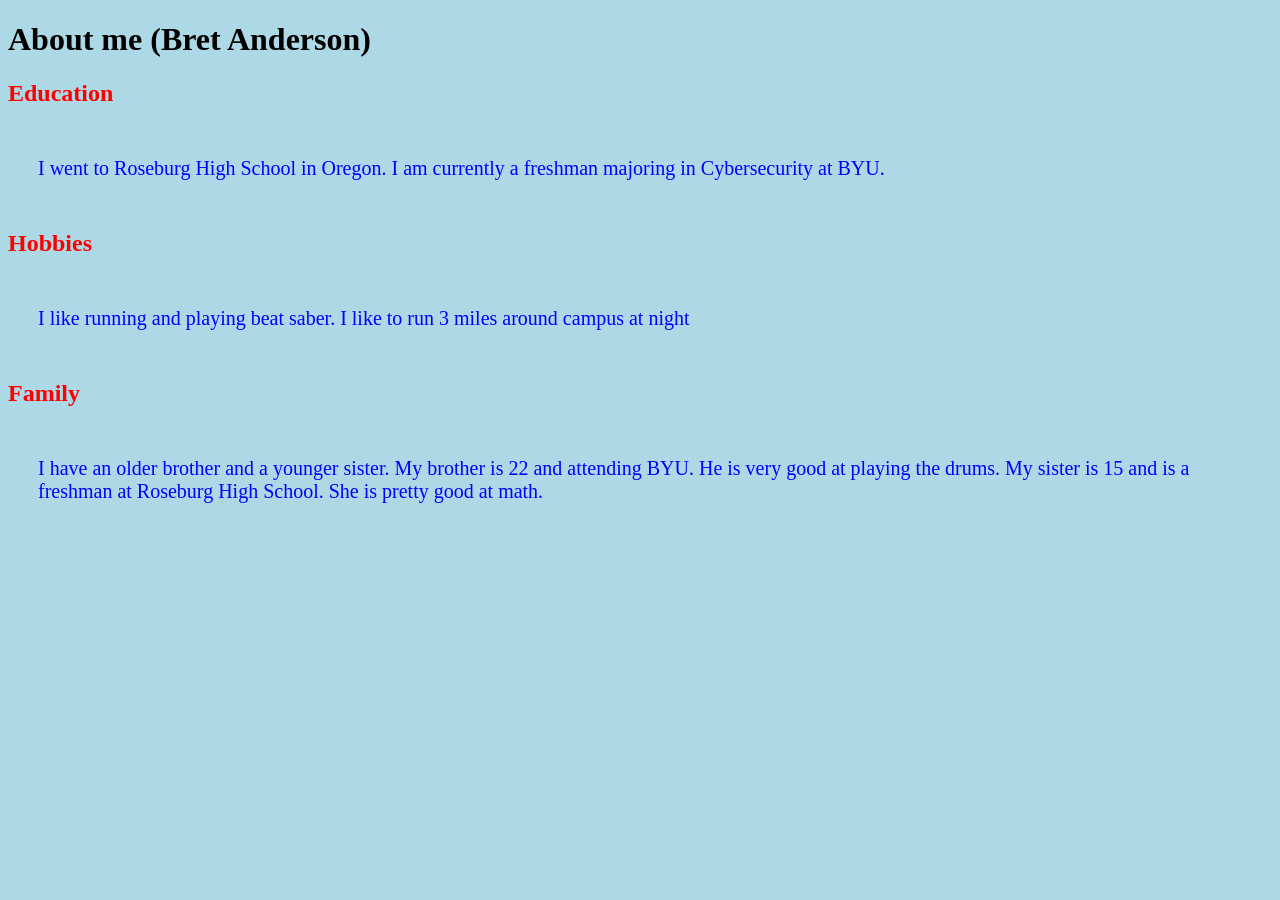
==== index.html @ 6d51202a "Rename New Text Document.html to index.html" ====
<!DOCTYPE html>
<html>
 <head>
<head>
  <link rel="stylesheet" href="styles.css">
</head>
<style>
p {
margin-top: 50px;
margin-right: 30px;
margin-bottom: 50px;
margin-left: 30px;
}
</style>



 <title>Bret Anderson</title>
 <h1>
    About me (Bret Anderson)
 </h1>
 <h2 style=>
    Education
 </h2>
 <p>
    I went to Roseburg High School in Oregon.
    I am currently a freshman majoring in Cybersecurity at BYU.
 </p>
 <h2>
    Hobbies
 </h2>
 <p>
    I like running and playing beat saber.
    I like to run 3 miles around campus at night
 </p>
 <h2>
    Family
 </h2>
 <p>
    I have an older brother and a younger sister.
    My brother is 22 and attending BYU. He is very good at playing the drums.
    My sister is 15 and is a freshman at Roseburg High School.
    She is pretty good at math.

 </p>
 
 </head>
 <body style="background-color: lightblue;">
 <!-- Content goes here. -->
  
</p>

 </body>
</html>
---- styles.css ----
p {
  color: blue;
  font-size: 20px;
}
h2 {
    color: red
}
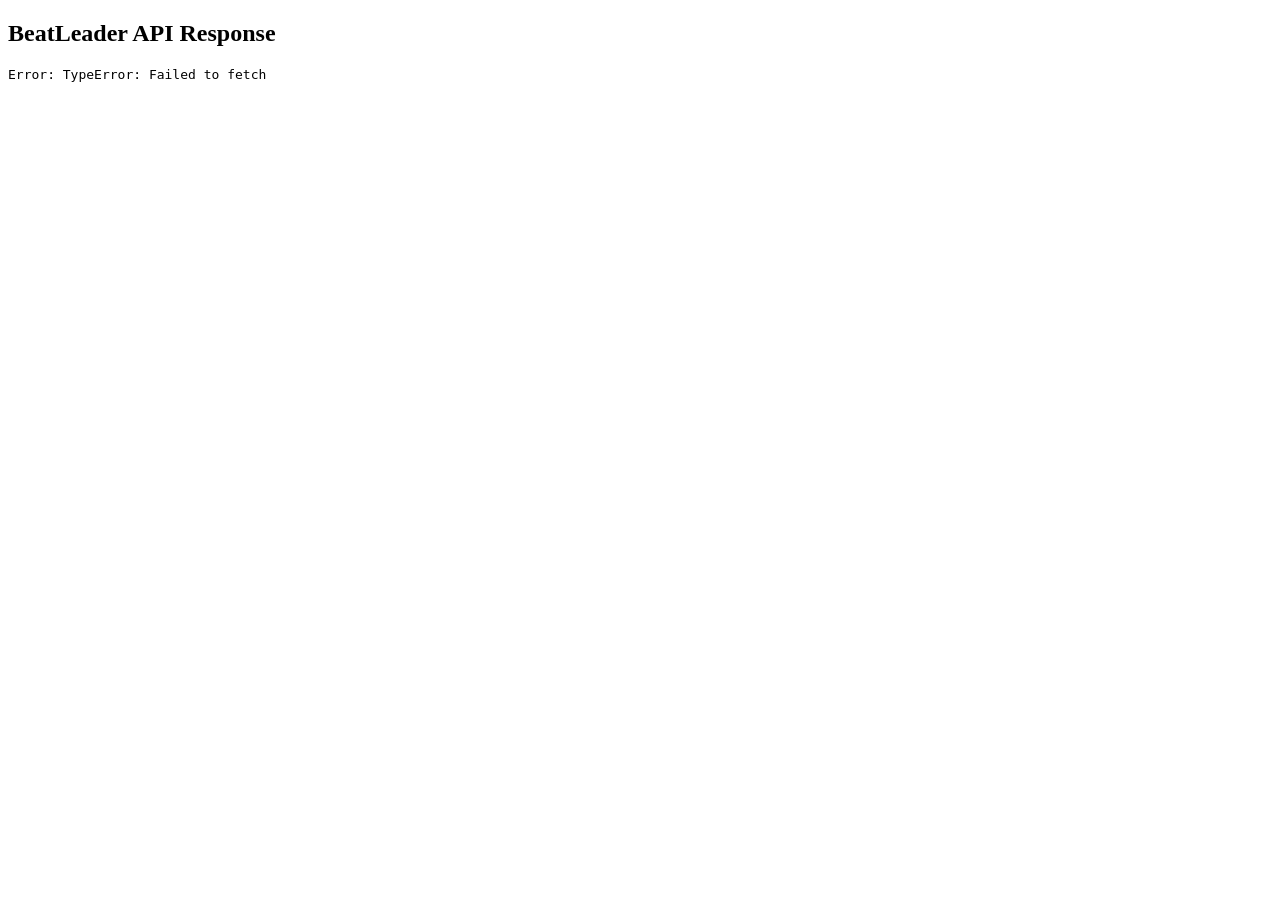
==== commit 8d3d4237: "Create index.html" ====
--- a/index.html
+++ b/index.html
@@ -1,54 +1,25 @@
-<!DOCTYPE html>
-<html>
- <head>
-<head>
-  <link rel="stylesheet" href="styles.css">
-</head>
-<style>
-p {
-margin-top: 50px;
-margin-right: 30px;
-margin-bottom: 50px;
-margin-left: 30px;
-}
-</style>
-
-
-
- <title>Bret Anderson</title>
- <h1>
-    About me (Bret Anderson)
- </h1>
- <h2 style=>
-    Education
- </h2>
- <p>
-    I went to Roseburg High School in Oregon.
-    I am currently a freshman majoring in Cybersecurity at BYU.
- </p>
- <h2>
-    Hobbies
- </h2>
- <p>
-    I like running and playing beat saber.
-    I like to run 3 miles around campus at night
- </p>
- <h2>
-    Family
- </h2>
- <p>
-    I have an older brother and a younger sister.
-    My brother is 22 and attending BYU. He is very good at playing the drums.
-    My sister is 15 and is a freshman at Roseburg High School.
-    She is pretty good at math.
-
- </p>
- 
- </head>
- <body style="background-color: lightblue;">
- <!-- Content goes here. -->
-  
-</p>
-
- </body>
-</html>
+<!DOCTYPE html>
+<html>
+<head>
+  <title>BeatLeader API Test</title>
+</head>
+<body>
+
+<h2>BeatLeader API Response</h2>
+<pre id="output">Loading...</pre>
+
+<script>
+fetch("https://api.beatleader.xyz/player/273433?stats=true&keepOriginalId=false&leaderboardContext=1022")
+  .then(res => res.json())
+  .then(data => {
+    document.getElementById("output").textContent =
+      JSON.stringify(data, null, 2);
+  })
+  .catch(err => {
+    document.getElementById("output").textContent =
+      "Error: " + err;
+  });
+</script>
+
+</body>
+</html>
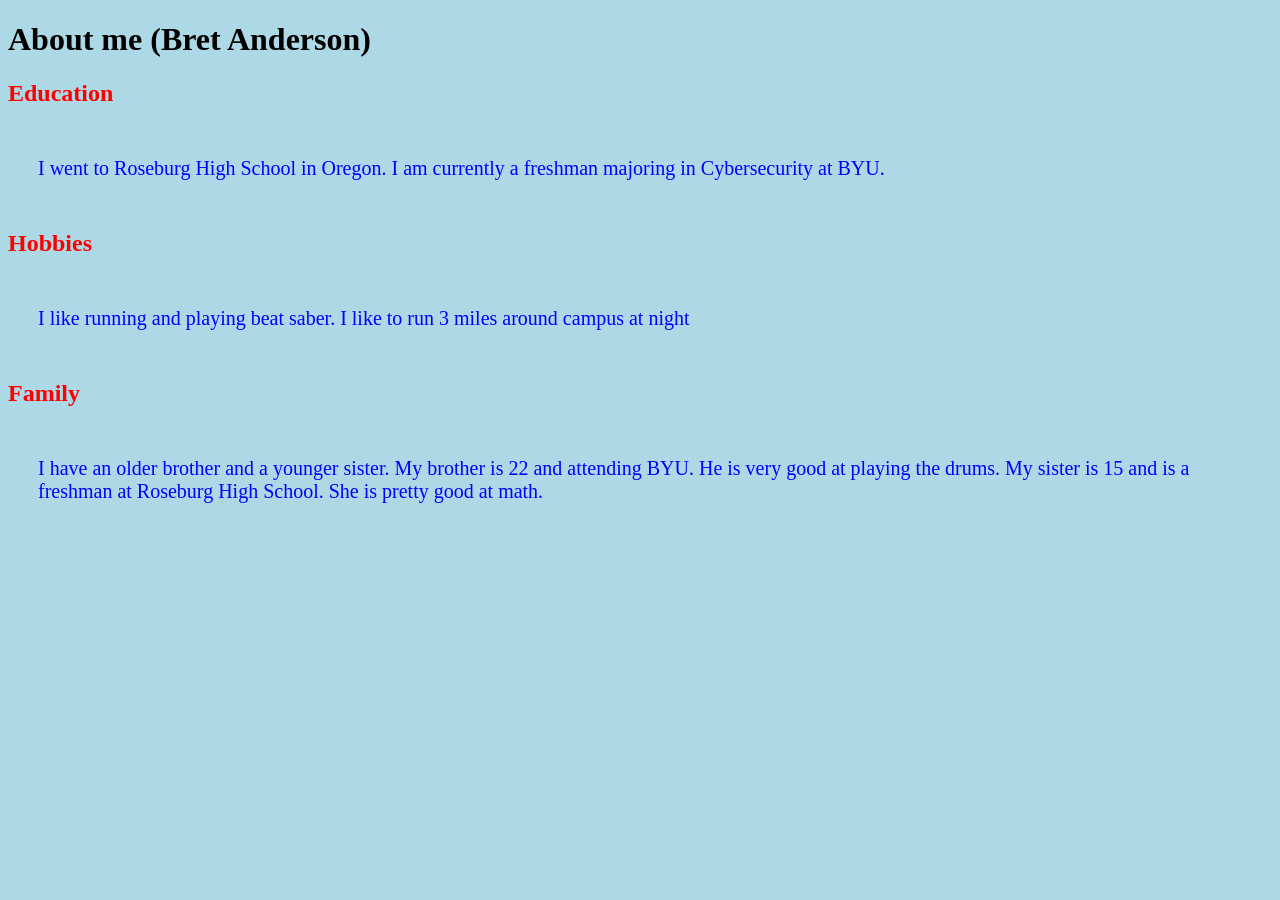
==== commit ee7b39eb: "Rename indexold.html to index.html" ====
--- a/index.html
+++ b/index.html
@@ -1,25 +1,56 @@
-<!DOCTYPE html>
-<html>
-<head>
-  <title>BeatLeader API Test</title>
-</head>
-<body>
-
-<h2>BeatLeader API Response</h2>
-<pre id="output">Loading...</pre>
-
-<script>
-fetch("https://api.beatleader.xyz/player/273433?stats=true&keepOriginalId=false&leaderboardContext=1022")
-  .then(res => res.json())
-  .then(data => {
-    document.getElementById("output").textContent =
-      JSON.stringify(data, null, 2);
-  })
-  .catch(err => {
-    document.getElementById("output").textContent =
-      "Error: " + err;
-  });
-</script>
-
-</body>
-</html>
+
+
+<!DOCTYPE html>
+<html>
+ <head>
+<head>
+  <link rel="stylesheet" href="styles.css">
+</head>
+<style>
+p {
+margin-top: 50px;
+margin-right: 30px;
+margin-bottom: 50px;
+margin-left: 30px;
+}
+</style>
+
+
+
+ <title>Bret Anderson</title>
+ <h1>
+    About me (Bret Anderson)
+ </h1>
+ <h2 style=>
+    Education
+ </h2>
+ <p>
+    I went to Roseburg High School in Oregon.
+    I am currently a freshman majoring in Cybersecurity at BYU.
+ </p>
+ <h2>
+    Hobbies
+ </h2>
+ <p>
+    I like running and playing beat saber.
+    I like to run 3 miles around campus at night
+ </p>
+ <h2>
+    Family
+ </h2>
+ <p>
+    I have an older brother and a younger sister.
+    My brother is 22 and attending BYU. He is very good at playing the drums.
+    My sister is 15 and is a freshman at Roseburg High School.
+    She is pretty good at math.
+
+ </p>
+ 
+ </head>
+ <body style="background-color: lightblue;">
+ <!-- Content goes here. -->
+  
+</p>
+
+ </body>
+</html>
--- a/styles.css
+++ b/styles.css
@@ -0,0 +1,7 @@
+p {
+  color: blue;
+  font-size: 20px;
+}
+h2 {
+    color: red
+}
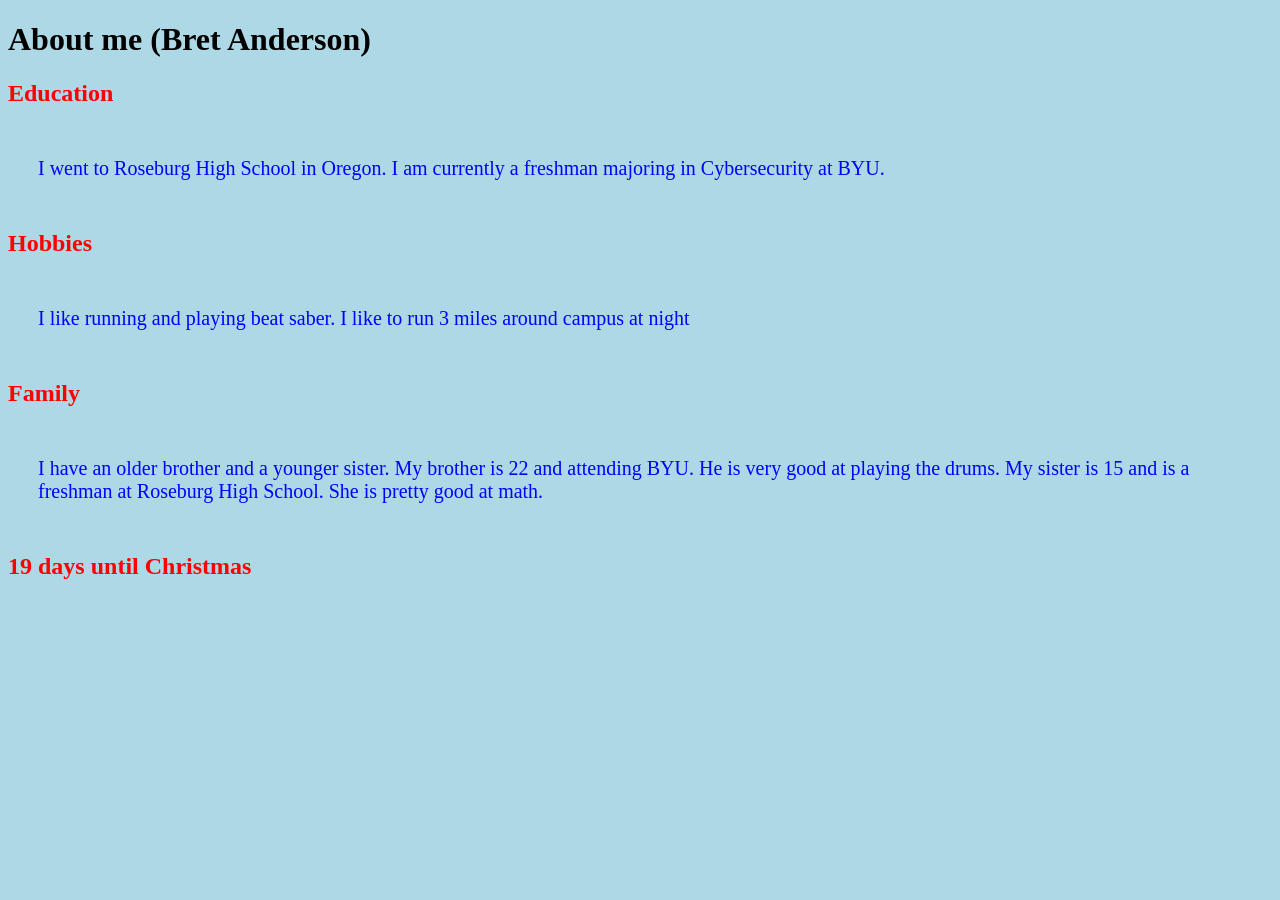
==== commit d2767c45: "Update index.html" ====
--- a/index.html
+++ b/index.html
@@ -45,12 +45,29 @@
     She is pretty good at math.
 
  </p>
- 
+ <h2 id="christmas-countdown"></h2>
  </head>
  <body style="background-color: lightblue;">
  <!-- Content goes here. -->
-  
+  <script>
+  function daysUntilChristmas() {
+    const now = new Date();
+
+    let christmas = new Date(now.getFullYear(), 11, 25); // Month is 0-indexed (11 = December)
+
+    if (now > christmas) {
+      christmas = new Date(now.getFullYear() + 1, 11, 25);
+    }
+
+    const diffTime = christmas - now;
+    const diffDays = Math.ceil(diffTime / (1000 * 60 * 60 * 24));
+
+    document.getElementById("christmas-countdown").textContent =
+      diffDays + " days until Christmas";
+  }
+
+  daysUntilChristmas();
+</script>
 </p>
-
  </body>
 </html>
--- a/styles.css
+++ b/styles.css
@@ -4,4 +4,4 @@
 }
 h2 {
     color: red
-}+}
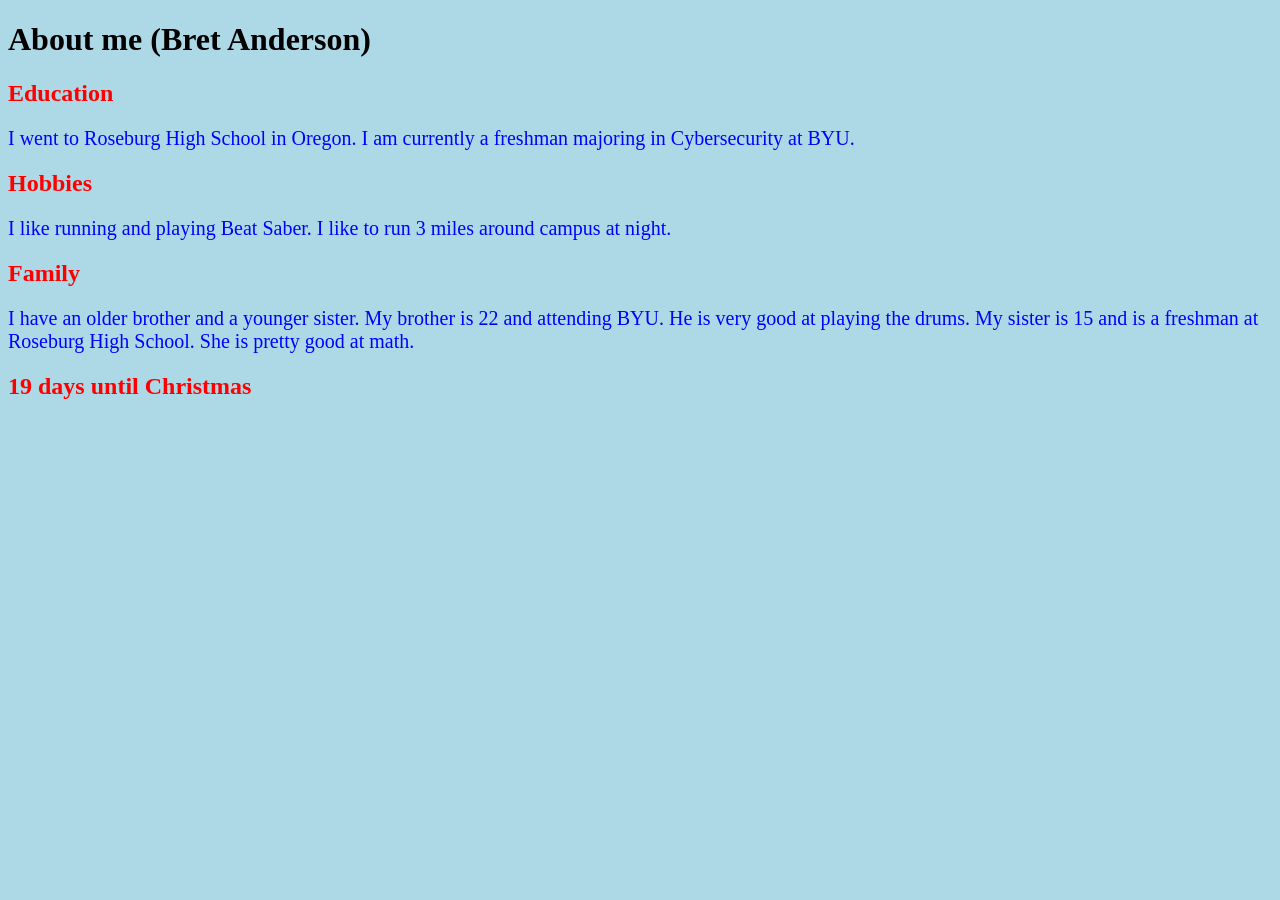
==== commit 7ac21fe6: "Update index.html" ====
--- a/index.html
+++ b/index.html
@@ -1,73 +1,82 @@
-
-
 <!DOCTYPE html>
 <html>
- <head>
 <head>
+  <title>Bret Anderson</title>
   <link rel="stylesheet" href="styles.css">
 </head>
-<style>
-p {
-margin-top: 50px;
-margin-right: 30px;
-margin-bottom: 50px;
-margin-left: 30px;
-}
-</style>
 
+<body style="background-color: lightblue;">
 
+  <h1>About me (Bret Anderson)</h1>
 
- <title>Bret Anderson</title>
- <h1>
-    About me (Bret Anderson)
- </h1>
- <h2 style=>
-    Education
- </h2>
- <p>
+  <h2>Education</h2>
+  <p>
     I went to Roseburg High School in Oregon.
     I am currently a freshman majoring in Cybersecurity at BYU.
- </p>
- <h2>
-    Hobbies
- </h2>
- <p>
-    I like running and playing beat saber.
-    I like to run 3 miles around campus at night
- </p>
- <h2>
-    Family
- </h2>
- <p>
+  </p>
+
+  <h2>Hobbies</h2>
+  <p>
+    I like running and playing Beat Saber.
+    I like to run 3 miles around campus at night.
+  </p>
+
+  <h2>Family</h2>
+  <p>
     I have an older brother and a younger sister.
     My brother is 22 and attending BYU. He is very good at playing the drums.
     My sister is 15 and is a freshman at Roseburg High School.
     She is pretty good at math.
+  </p>
 
- </p>
- <h2 id="christmas-countdown"></h2>
- </head>
- <body style="background-color: lightblue;">
- <!-- Content goes here. -->
+  <h2 id="christmas-countdown"></h2>
+
   <script>
-  function daysUntilChristmas() {
-    const now = new Date();
+    // -----------------------------
+    // Mouse circle effect
+    // -----------------------------
+    let lastTime = 0;
 
-    let christmas = new Date(now.getFullYear(), 11, 25); // Month is 0-indexed (11 = December)
+    document.addEventListener("mousemove", (e) => {
+      const now = Date.now();
 
-    if (now > christmas) {
-      christmas = new Date(now.getFullYear() + 1, 11, 25);
+      if (now - lastTime < 50) return; // 0.05 seconds
+      lastTime = now;
+
+      const circle = document.createElement("div");
+      circle.className = "mouse-circle";
+      circle.style.left = e.clientX + "px";
+      circle.style.top = e.clientY + "px";
+
+      document.body.appendChild(circle);
+
+      setTimeout(() => {
+        circle.remove();
+      }, 1000);
+    });
+
+    // -----------------------------
+    // Days until Christmas countdown
+    // -----------------------------
+    function daysUntilChristmas() {
+      const now = new Date();
+
+      let christmas = new Date(now.getFullYear(), 11, 25);
+
+      // If Christmas has passed, use next year
+      if (now > christmas) {
+        christmas = new Date(now.getFullYear() + 1, 11, 25);
+      }
+
+      const diffTime = christmas - now;
+      const diffDays = Math.ceil(diffTime / (1000 * 60 * 60 * 24));
+
+      document.getElementById("christmas-countdown").textContent =
+        diffDays + " days until Christmas";
     }
 
-    const diffTime = christmas - now;
-    const diffDays = Math.ceil(diffTime / (1000 * 60 * 60 * 24));
+    daysUntilChristmas();
+  </script>
 
-    document.getElementById("christmas-countdown").textContent =
-      diffDays + " days until Christmas";
-  }
-
-  daysUntilChristmas();
-</script>
-</p>
- </body>
+</body>
 </html>
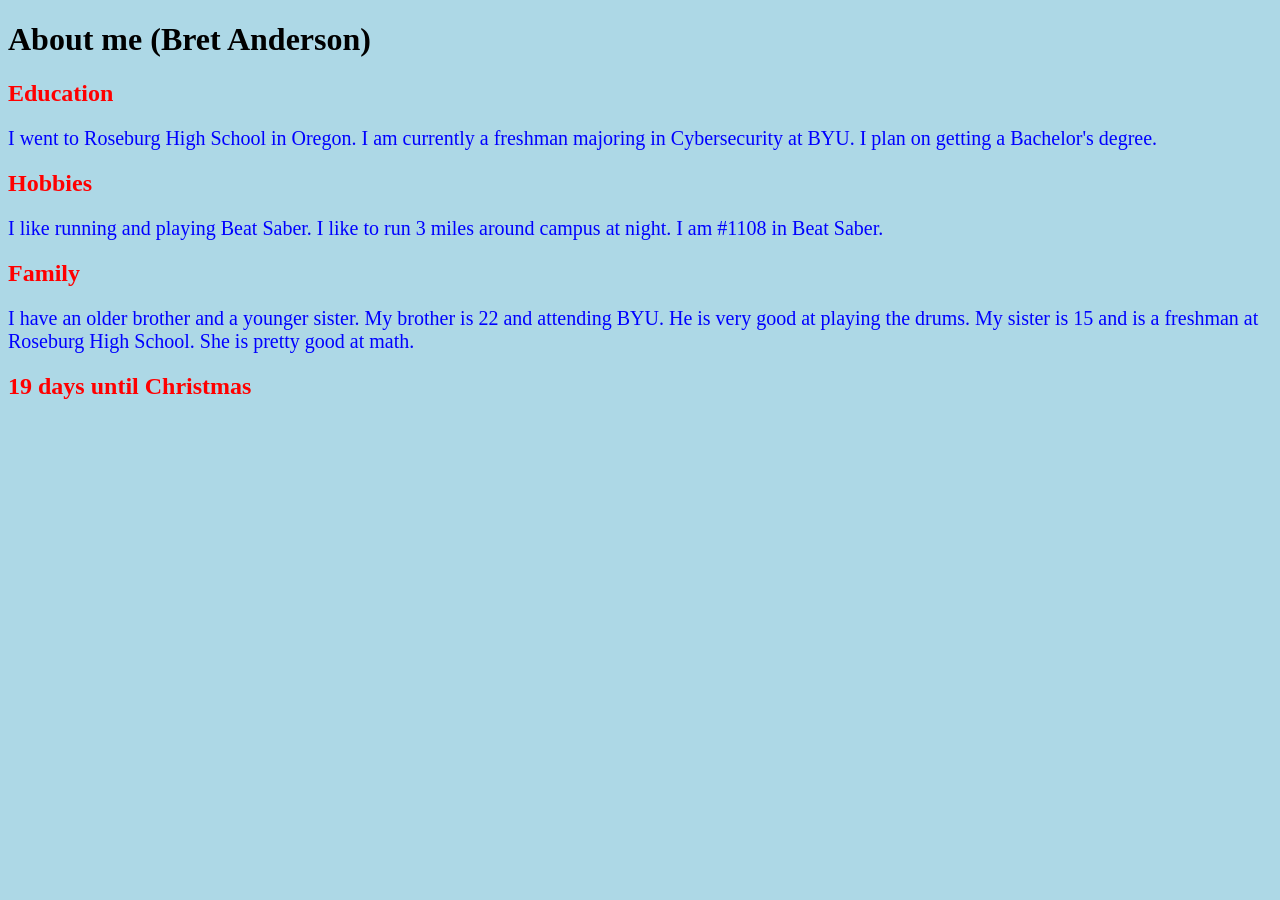
==== commit eb1b69e5: "Update index.html" ====
--- a/index.html
+++ b/index.html
@@ -13,12 +13,14 @@
   <p>
     I went to Roseburg High School in Oregon.
     I am currently a freshman majoring in Cybersecurity at BYU.
+    I plan on getting a Bachelor's degree.
   </p>
 
   <h2>Hobbies</h2>
   <p>
     I like running and playing Beat Saber.
     I like to run 3 miles around campus at night.
+    I am #1108 in Beat Saber.
   </p>
 
   <h2>Family</h2>
@@ -32,38 +34,11 @@
   <h2 id="christmas-countdown"></h2>
 
   <script>
-    // -----------------------------
-    // Mouse circle effect
-    // -----------------------------
-    let lastTime = 0;
-
-    document.addEventListener("mousemove", (e) => {
-      const now = Date.now();
-
-      if (now - lastTime < 50) return; // 0.05 seconds
-      lastTime = now;
-
-      const circle = document.createElement("div");
-      circle.className = "mouse-circle";
-      circle.style.left = e.clientX + "px";
-      circle.style.top = e.clientY + "px";
-
-      document.body.appendChild(circle);
-
-      setTimeout(() => {
-        circle.remove();
-      }, 1000);
-    });
-
-    // -----------------------------
-    // Days until Christmas countdown
-    // -----------------------------
     function daysUntilChristmas() {
       const now = new Date();
 
       let christmas = new Date(now.getFullYear(), 11, 25);
 
-      // If Christmas has passed, use next year
       if (now > christmas) {
         christmas = new Date(now.getFullYear() + 1, 11, 25);
       }
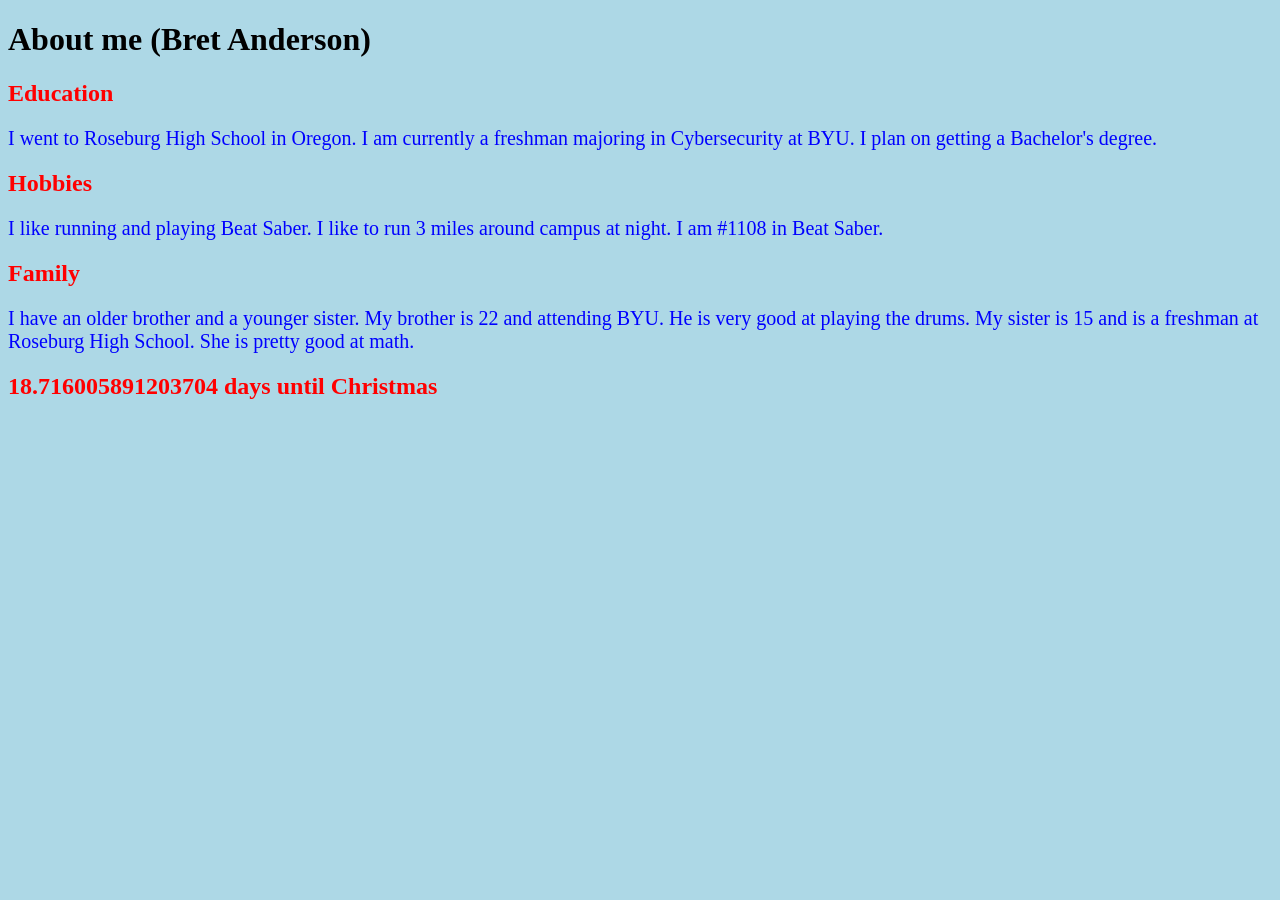
==== commit 9d34dd61: "Update index.html" ====
--- a/index.html
+++ b/index.html
@@ -44,7 +44,7 @@
       }
 
       const diffTime = christmas - now;
-      const diffDays = Math.ceil(diffTime / (1000 * 60 * 60 * 24));
+      const diffDays = (diffTime / (1000 * 60 * 60 * 24));
 
       document.getElementById("christmas-countdown").textContent =
         diffDays + " days until Christmas";
